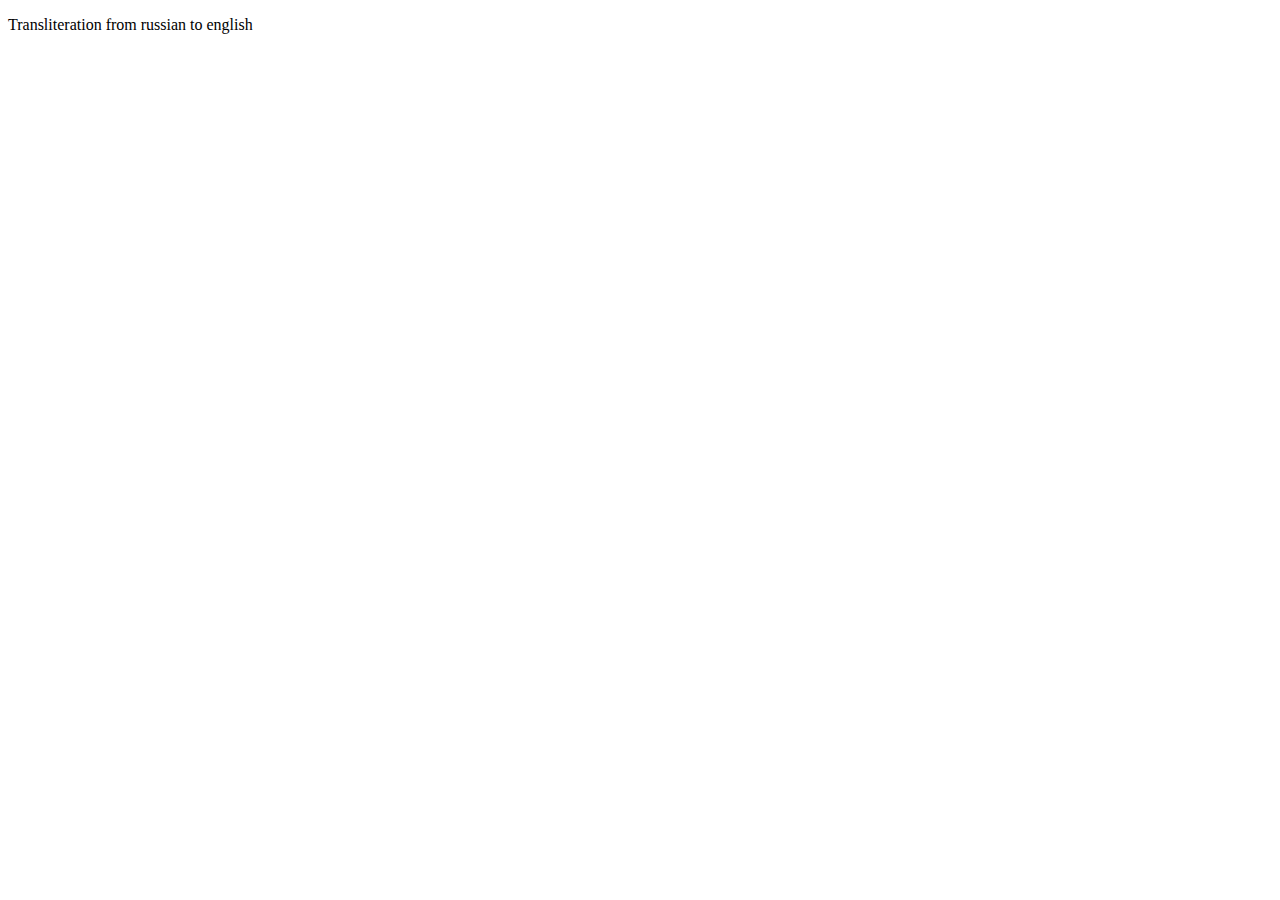
==== index.html @ c8c4bbd3 "created main page" ====
<!DOCTYPE html>
<html lang="en">
<head>
    <meta charset="UTF-8">
    <meta name="viewport" content="width=device-width, initial-scale=1.0">
    <title>My projects</title>
</head>
<body>
    <a href="./translit/index.html"></a><p>Transliteration from russian to english</p>
</body>
</html>
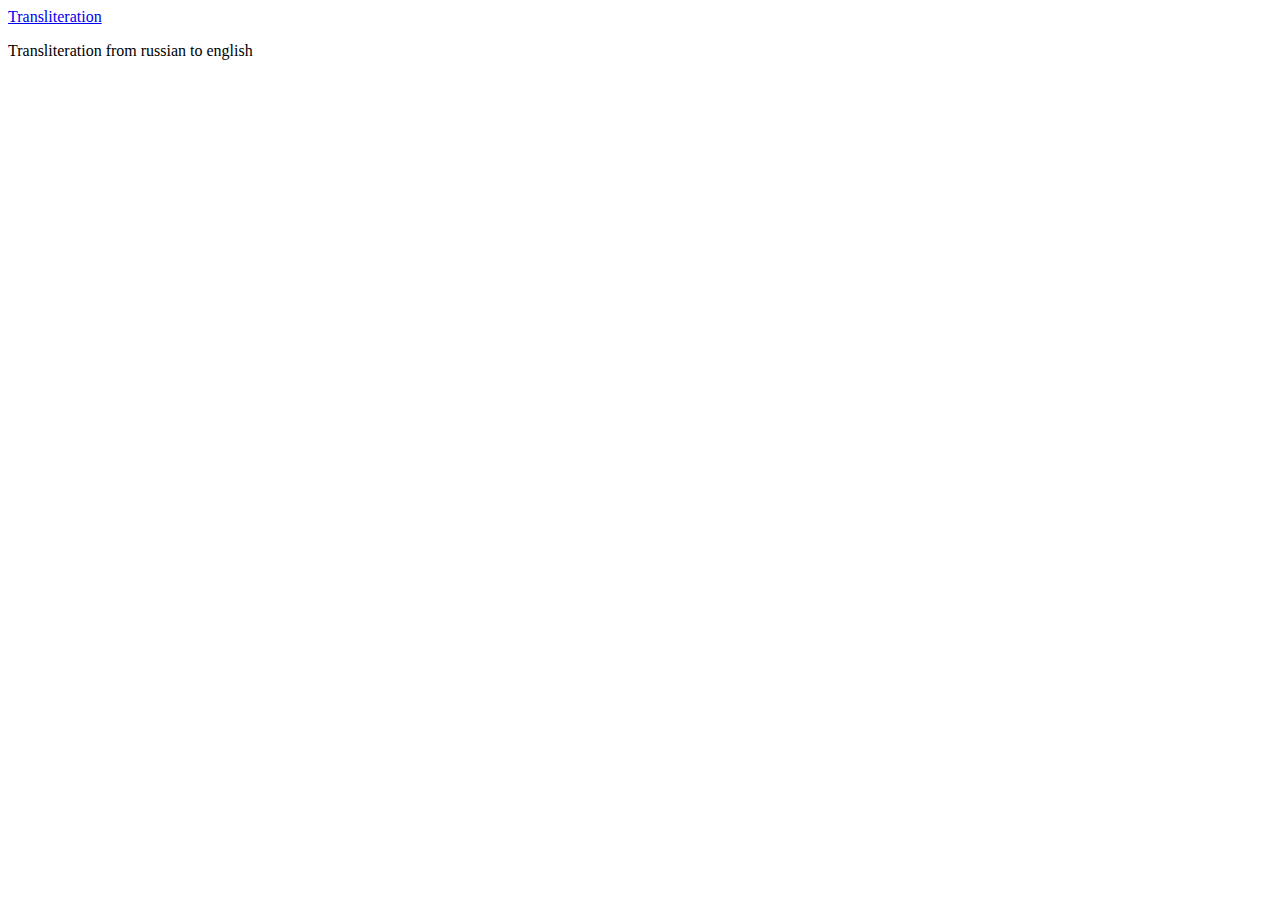
==== commit 1c6140bd: "created main page" ====
--- a/index.html
+++ b/index.html
@@ -6,6 +6,6 @@
     <title>My projects</title>
 </head>
 <body>
-    <a href="./translit/index.html"></a><p>Transliteration from russian to english</p>
+    <a href="./translit/index.html">Transliteration</a><p>Transliteration from russian to english</p>
 </body>
 </html>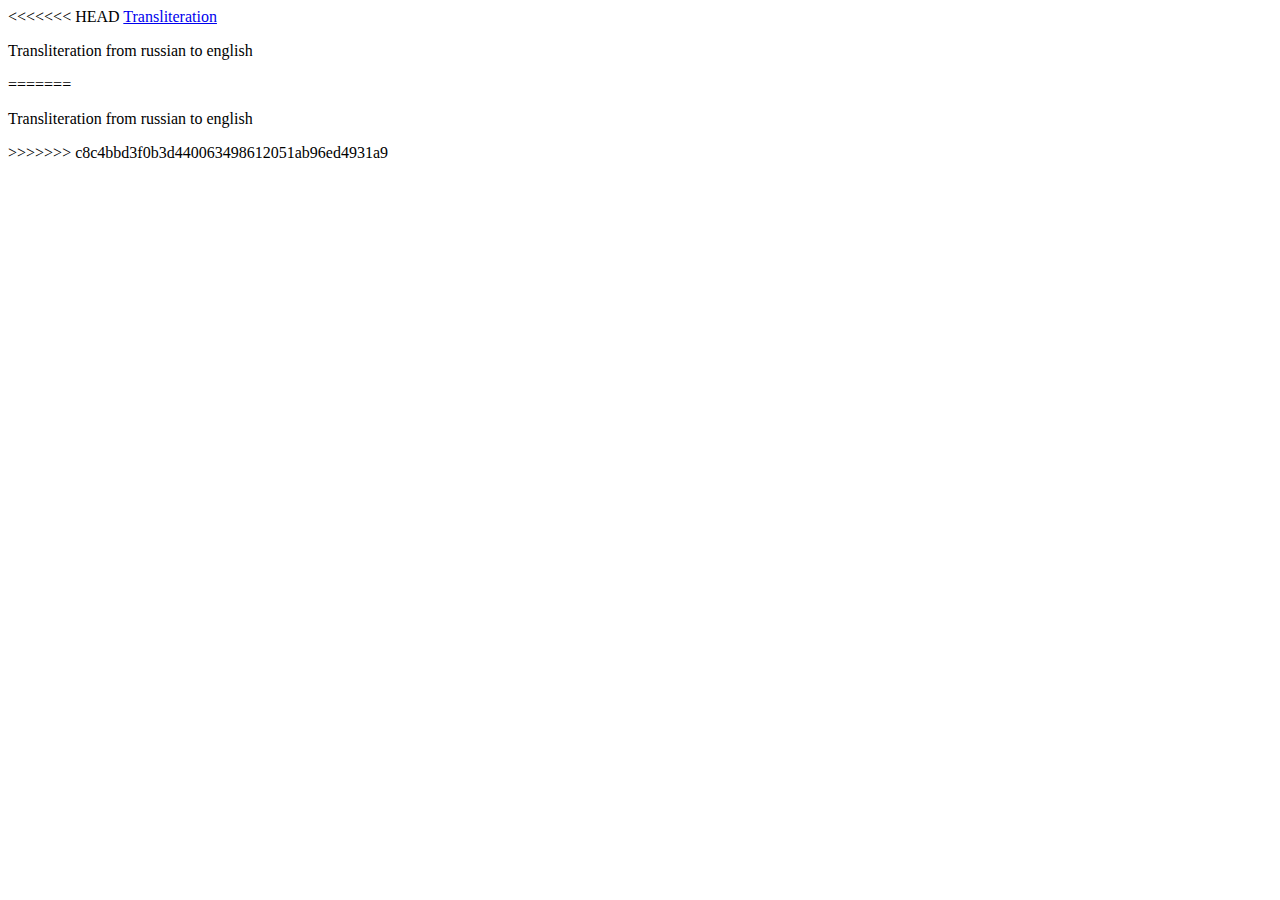
==== commit ce261118: "Merge branch 'master' of https://github.com/olegkonan/olegkonan.github.io" ====
--- a/index.html
+++ b/index.html
@@ -6,6 +6,10 @@
     <title>My projects</title>
 </head>
 <body>
+<<<<<<< HEAD
     <a href="./translit/index.html">Transliteration</a><p>Transliteration from russian to english</p>
+=======
+    <a href="./translit/index.html"></a><p>Transliteration from russian to english</p>
+>>>>>>> c8c4bbd3f0b3d440063498612051ab96ed4931a9
 </body>
 </html>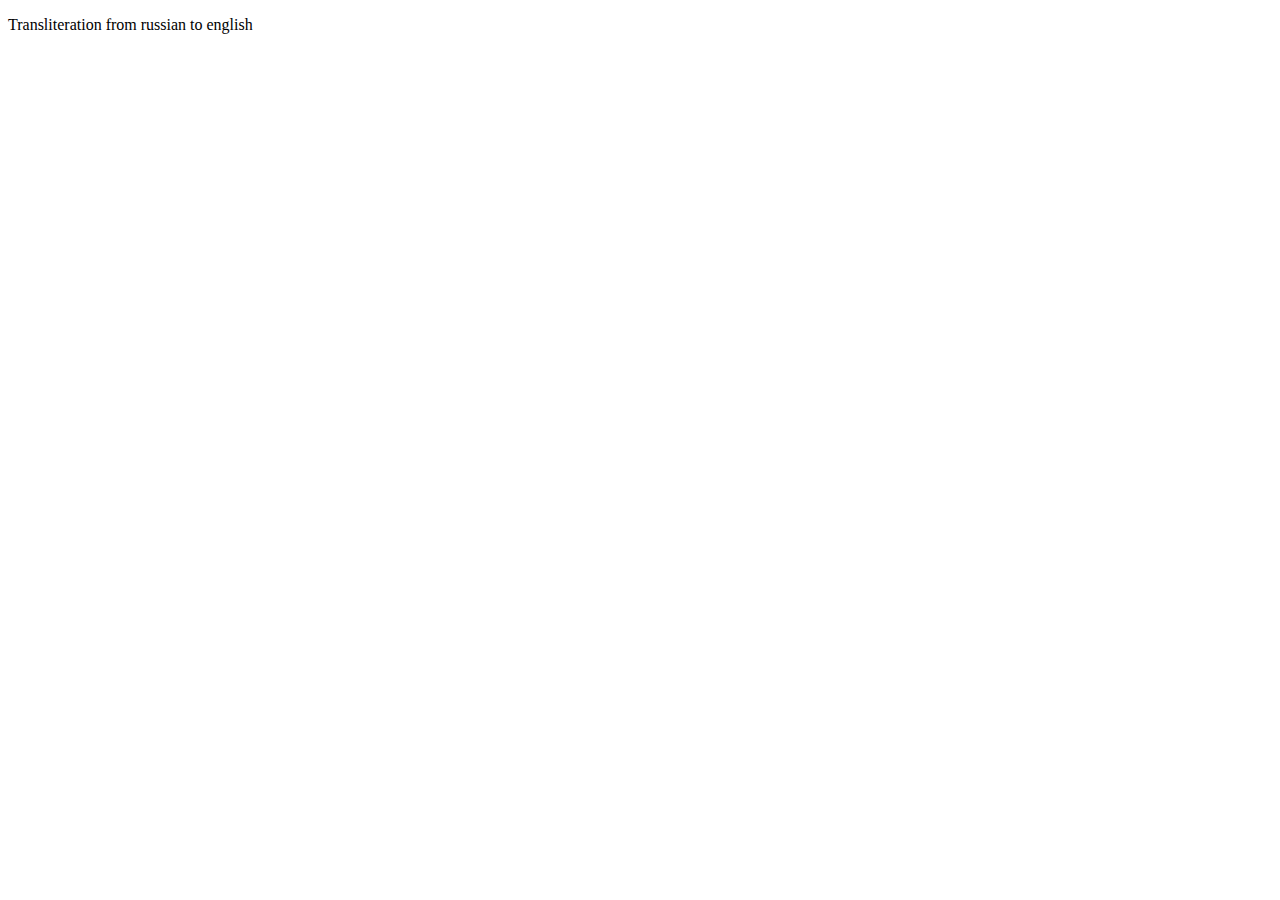
==== commit 92beace6: "Merge branch 'master' of https://github.com/olegkonan/olegkonan.github.io" ====
--- a/index.html
+++ b/index.html
@@ -6,10 +6,6 @@
     <title>My projects</title>
 </head>
 <body>
-<<<<<<< HEAD
-    <a href="./translit/index.html">Transliteration</a><p>Transliteration from russian to english</p>
-=======
     <a href="./translit/index.html"></a><p>Transliteration from russian to english</p>
->>>>>>> c8c4bbd3f0b3d440063498612051ab96ed4931a9
 </body>
 </html>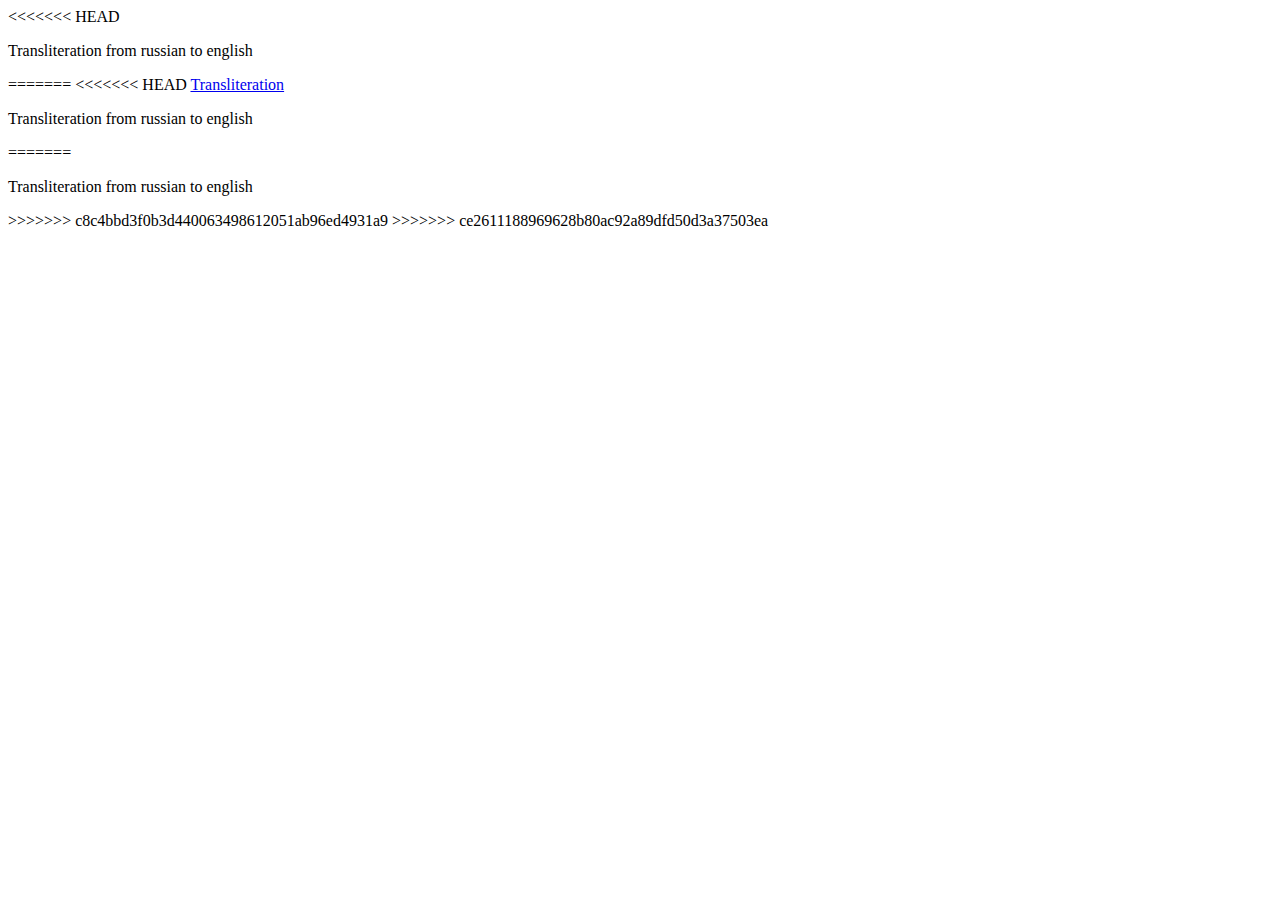
==== commit 2ad2a9db: "Merge branch 'master' of https://github.com/olegkonan/olegkonan.github.io" ====
--- a/index.html
+++ b/index.html
@@ -6,6 +6,14 @@
     <title>My projects</title>
 </head>
 <body>
+<<<<<<< HEAD
     <a href="./translit/index.html"></a><p>Transliteration from russian to english</p>
+=======
+<<<<<<< HEAD
+    <a href="./translit/index.html">Transliteration</a><p>Transliteration from russian to english</p>
+=======
+    <a href="./translit/index.html"></a><p>Transliteration from russian to english</p>
+>>>>>>> c8c4bbd3f0b3d440063498612051ab96ed4931a9
+>>>>>>> ce2611188969628b80ac92a89dfd50d3a37503ea
 </body>
 </html>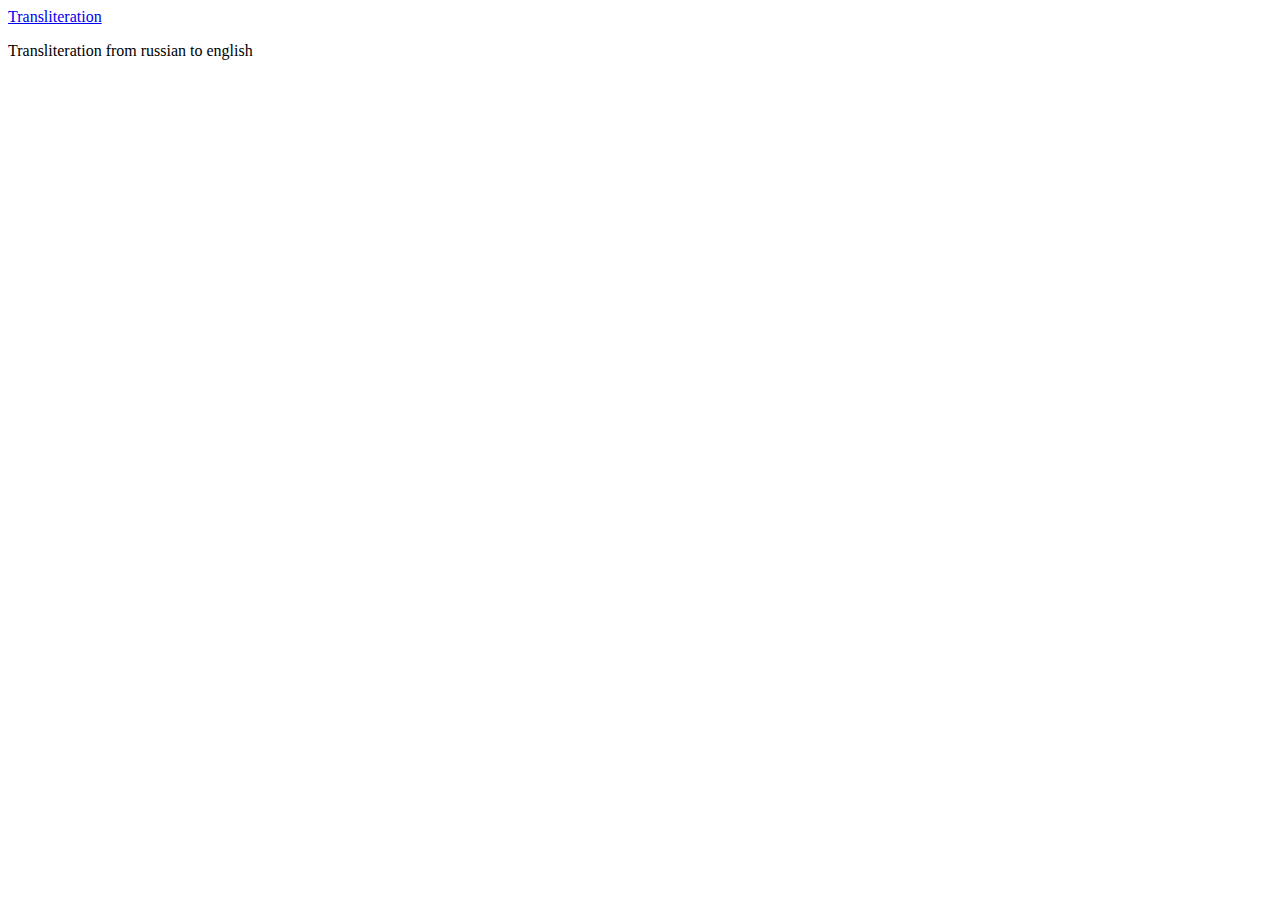
==== commit a2c3a682: "some changes" ====
--- a/index.html
+++ b/index.html
@@ -6,14 +6,6 @@
     <title>My projects</title>
 </head>
 <body>
-<<<<<<< HEAD
-    <a href="./translit/index.html"></a><p>Transliteration from russian to english</p>
-=======
-<<<<<<< HEAD
     <a href="./translit/index.html">Transliteration</a><p>Transliteration from russian to english</p>
-=======
-    <a href="./translit/index.html"></a><p>Transliteration from russian to english</p>
->>>>>>> c8c4bbd3f0b3d440063498612051ab96ed4931a9
->>>>>>> ce2611188969628b80ac92a89dfd50d3a37503ea
 </body>
 </html>